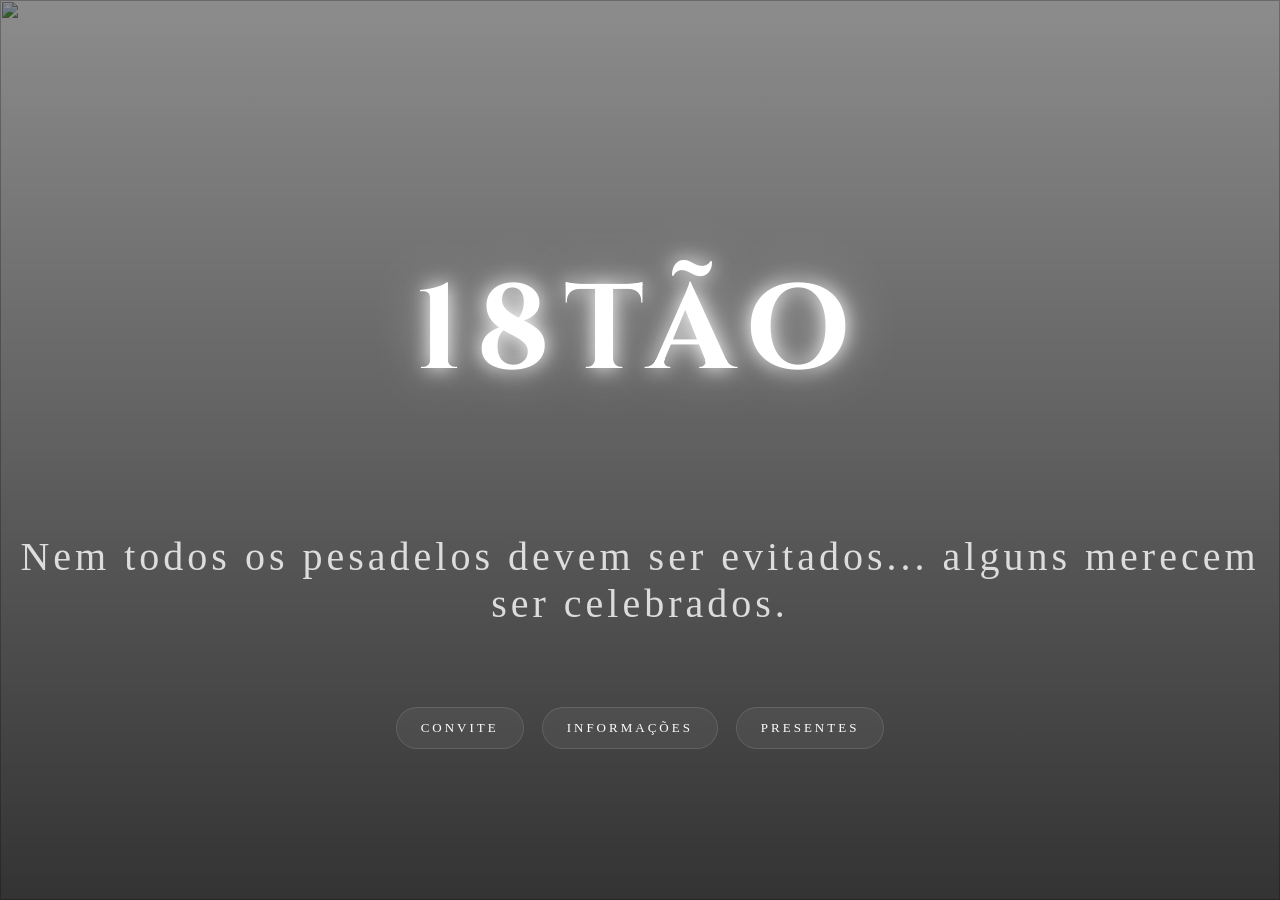
==== index.html @ fbe9f186 "Rename INDEX.HTML to index.html" ====
<!-- ================================================= -->
<!--                index.html                         -->
<!-- ================================================= -->

<!DOCTYPE html>
<html lang="pt-BR">

<head>

  <meta charset="UTF-8" />

  <meta name="viewport" content="width=device-width, initial-scale=1.0" />

  <title>18TÃO</title>

  <link rel="stylesheet" href="index.css" />

  <link rel="preconnect" href="https://fonts.googleapis.com">
  <link rel="preconnect" href="https://fonts.gstatic.com" crossorigin>

  <link
    href="https://fonts.googleapis.com/css2?family=Cinzel:wght@400;700;900&family=Montserrat:wght@300;400;500;600&display=swap"
    rel="stylesheet">

</head>

<body>
  
  <!-- INTRO -->

  <section id="intro">

    <img
      src="https://static.vecteezy.com/system/resources/thumbnails/003/755/723/small_2x/scary-grunge-background-with-dark-smoke-wall-free-photo.jpg"
      class="bg">
    <div class="overlay"></div>

    <canvas id="stars"></canvas>

    <div class="intro-content">

      <h1 class="main-title">
        18TÃO
      </h1>

      <h3>Nem todos os pesadelos devem ser evitados... alguns merecem ser celebrados.</h3>
<nav>

      <div class="nav-links">
        <a href="convite.html">Convite</a>
        <a href="info.html">informações</a>
        <a href="sugestoes.html" class="btn">
          PRESENTES
        </a>
      </div>

    </nav>

    </div>

  </section>

  <!-- SITE -->

  <main id="site">

    <!-- NAV -->

    
  </main>

  <script src="convi.js"></script>

</body>

</html>
---- index.css ----
/* INTRO */
/* Estilos para celular */
@media (max-width: 768px) {
    h1 {
        font-size: 24px;
    }

    h2 {
        font-size: 20px;
    }

    p {
        font-size: 14px;
    }

    .container {
        padding: 10px;
    }
}
#intro{
  position:relative;

  width:100%;
  height:100vh;

  display:flex;
  align-items:center;
  justify-content:center;

  overflow:hidden;
}

/* IMAGEM */

.bg{
  position:absolute;

  top:0;
  left:0;

  width:100%;
  height:100%;

  object-fit:cover;

  z-index:1;
}

/* ESCURECER */

.overlay{
  position:absolute;

  inset:0;

  background:
  linear-gradient(
    rgba(0,0,0,.45),
    rgba(0,0,0,.80)
  );

  z-index:2;
}

/* ESTRELAS */

#stars{
  position:absolute;

  inset:0;

  width:100%;
  height:100%;

  z-index:3;
}

/* CONTEÚDO */

.intro-content{
  position:relative;

  z-index:10;

  width:100%;
  height:100vh;

  display:flex;
  flex-direction:column;

  align-items:center;
  justify-content:center;

  text-align:center;

  padding:20px;
}

/* TITULO */

.main-title{
  font-family:'Cinzel', serif;

  font-size:120px;

  letter-spacing:15px;

  color:white;

  text-align:center;

  text-shadow:
    0 0 20px white,
    0 0 50px rgba(255,255,255,.5);

  animation:pulse 3s infinite;
}

/* SUBTITULO */

.intro-content h3{
  margin-top:20px;

  font-size:40px;

  font-weight:400;

  letter-spacing:4px;

  color:white;

  opacity:.8;

  text-align:center;
}
/* REMOVE BORDA BRANCA */
body{
  margin:0;
  padding:0;
  width:100%;
  height:100%;
  overflow-x:hidden;
}

/* NAV NO CANTO SUPERIOR DIREITO */

nav{
  margin-top:40px;

  display:flex;
  justify-content:center;

  width:100%;

  z-index:30;
}
/* LINKS */

.nav-links{
  display:flex;

  align-items:center;
  justify-content:center;

  gap:18px;

  flex-wrap:wrap;
}

/* ESTILO DOS LINKS */

.nav-links a{
  position:relative;

  padding:12px 24px;

  border-radius:40px;

  text-decoration:none;

  color:white;

  font-size:13px;

  letter-spacing:3px;

  text-transform:uppercase;

  background:
  rgba(255,255,255,.05);

  border:
  1px solid rgba(255,255,255,.12);

  backdrop-filter:blur(10px);

  transition:.35s;

  overflow:hidden;
}

/* EFEITO HOVER */

.nav-links a:hover{

  transform:
  translateY(-3px);

  background:
  rgba(255,255,255,.12);

  box-shadow:
  0 0 15px rgba(255,255,255,.15),
  0 0 40px rgba(255,255,255,.08);

  border:
  1px solid rgba(255,255,255,.25);
}

/* EFEITO DE BRILHO */

.nav-links a::before{

  content:"";

  position:absolute;

  top:0;
  left:-100%;

  width:100%;
  height:100%;

  background:
  linear-gradient(
    90deg,
    transparent,
    rgba(255,255,255,.15),
    transparent
  );

  transition:.6s;
}

.nav-links a:hover::before{
  left:100%;
}

/* TEXTO */

.loader-content h1{
  margin-top:35px;

  font-size:65px;

  letter-spacing:12px;

  font-family:'Cinzel', serif;

  color:white;
}

.loader-content p{
  margin-top:15px;

  letter-spacing:4px;

  opacity:.6;

  color:#ccc;
}/* IMAGENS FLUTUANTES */

.floating-img{
    position:absolute;

    width:260px;
    height:360px;

    object-fit:cover;

    border-radius:25px;

    opacity:.18;

    z-index:1;

    pointer-events:none;

    filter:
    grayscale(100%)
    contrast(110%);

    box-shadow:
    0 0 30px rgba(255,255,255,.08);
}

/* ESQUERDA */

.img-left{
    left:4%;
    top:50%;

    transform:translateY(-50%) rotate(-8deg);
}

/* DIREITA */

.img-right{
    right:4%;
    top:50%;

    transform:translateY(-50%) rotate(8deg);
}

/* RESPONSIVO */

@media(max-width:900px){

    .floating-img{
        width:180px;
        height:260px;

        opacity:.12;
    }

}

@media(max-width:600px){

    .floating-img{
        display:none;
    }

}
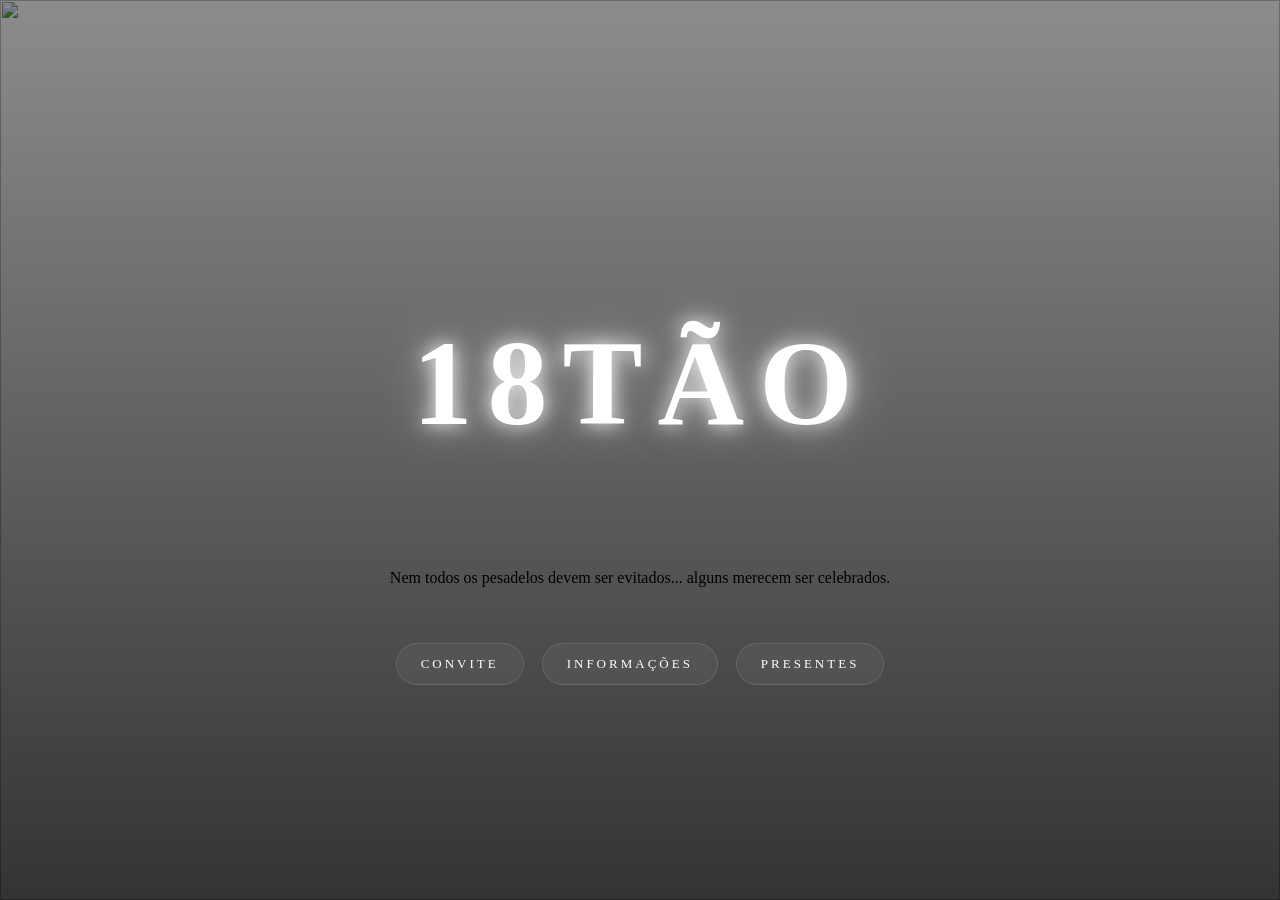
==== commit 6ecf0b15: "Update index.html" ====
--- a/index.html
+++ b/index.html
@@ -15,12 +15,7 @@
 
   <link rel="stylesheet" href="index.css" />
 
-  <link rel="preconnect" href="https://fonts.googleapis.com">
-  <link rel="preconnect" href="https://fonts.gstatic.com" crossorigin>
 
-  <link
-    href="https://fonts.googleapis.com/css2?family=Cinzel:wght@400;700;900&family=Montserrat:wght@300;400;500;600&display=swap"
-    rel="stylesheet">
 
 </head>
 
@@ -35,15 +30,13 @@
       class="bg">
     <div class="overlay"></div>
 
-    <canvas id="stars"></canvas>
-
     <div class="intro-content">
 
       <h1 class="main-title">
         18TÃO
       </h1>
 
-      <h3>Nem todos os pesadelos devem ser evitados... alguns merecem ser celebrados.</h3>
+      <p>Nem todos os pesadelos devem ser evitados... alguns merecem ser celebrados.</p>
 <nav>
 
       <div class="nav-links">
